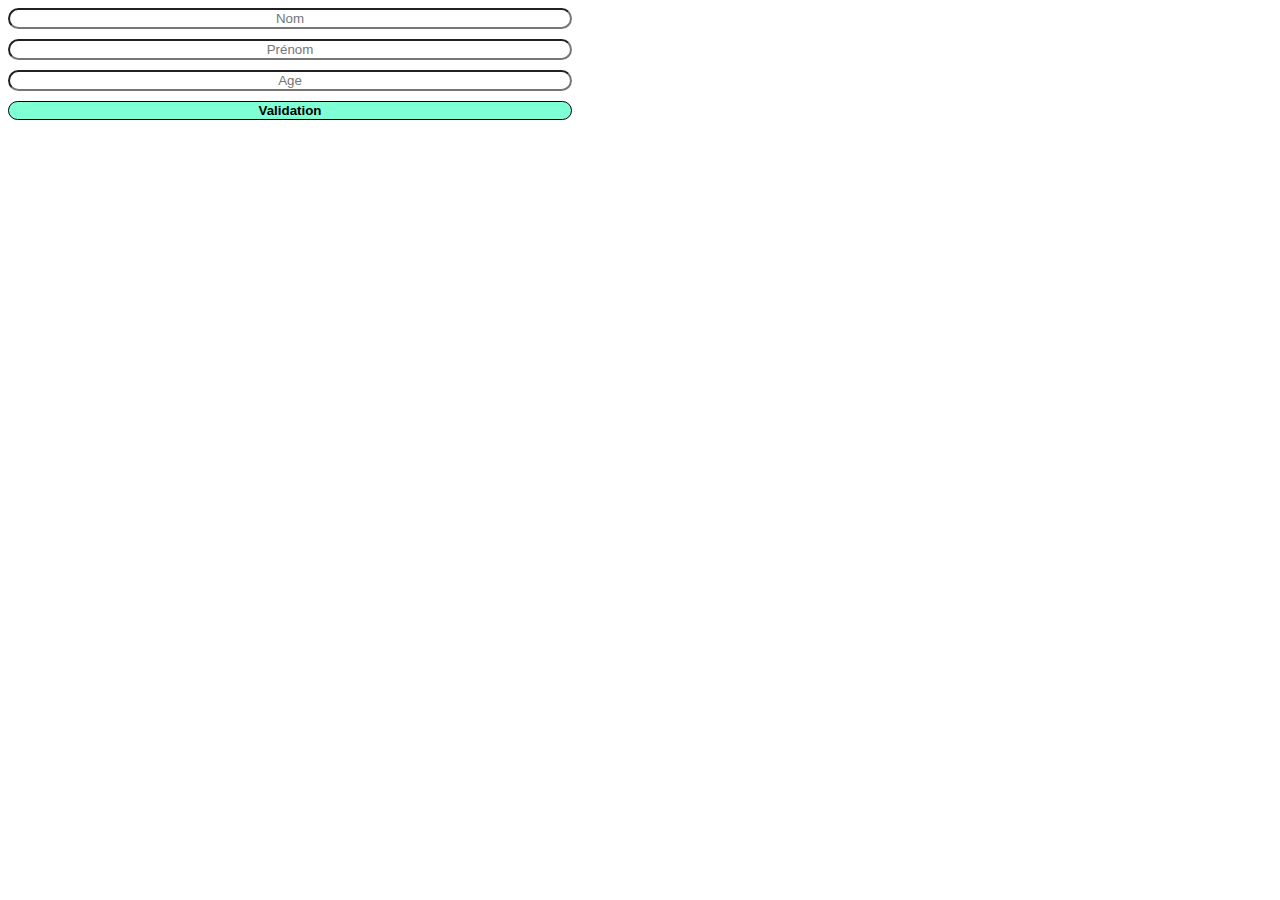
==== Index.html @ 7377583e "init" ====
<!DOCTYPE html>
<html lang="en">
  <head>
    <meta charset="UTF-8" />
    <meta name="viewport" content="width=device-width, initial-scale=1.0" />
    <title>Document</title>
    <link rel="stylesheet" href="Index.css" />
  </head>
  <body>
    <div class="presentation">
      <div class="sous_presentation">
        <input id="Nom" type="text" placeholder="Nom" />
        <input id="Prenom" type="text" placeholder="Prénom" />
        <input type="text" placeholder="Age" />
      </div>

      <button class="btn-1">Validation</button>
    </div>

    <script src="Index.js"></script>
  </body>
</html>
---- Index.css ----
.btn-1 {
    border-radius: 20px;
    border: 1px solid;
    margin-top: 10px;
    margin-right: 700px;
    background-color: aquamarine;
    font-weight: 700;
}

.sous_presentation {
    display: flex;
    flex-direction: column;
    margin-right: 700px;
    text-align: center;
    gap: 10px;
}

.sous_presentation input {
    border-radius: 20px;
    text-align: center;
}

.presentation {
    display: flex;
    flex-direction: column;
}
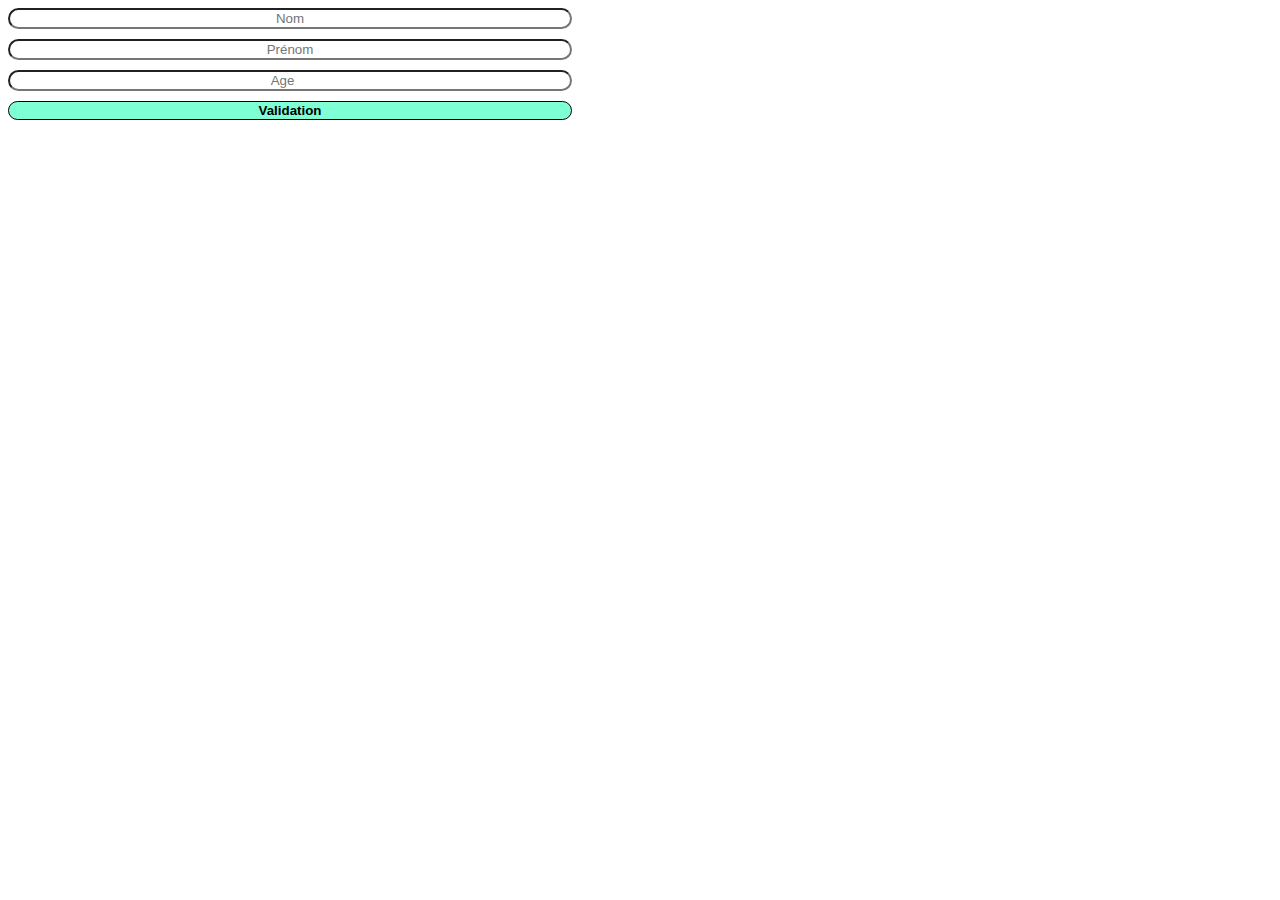
==== commit 197ddbfc: "ajout event listener nom et prenom" ====
--- a/Index.html
+++ b/Index.html
@@ -9,9 +9,9 @@
   <body>
     <div class="presentation">
       <div class="sous_presentation">
-        <input id="Nom" type="text" placeholder="Nom" />
-        <input id="Prenom" type="text" placeholder="Prénom" />
-        <input type="text" placeholder="Age" />
+        <input type="text" placeholder="Nom" />
+        <input type="text" placeholder="Prénom" />
+        <input type="number" placeholder="Age" />
       </div>
 
       <button class="btn-1">Validation</button>
--- a/Index.css
+++ b/Index.css
@@ -6,6 +6,11 @@
     margin-right: 700px;
     background-color: aquamarine;
     font-weight: 700;
+}
+
+.btn-2 {
+    background: red;
+    color: aliceblue;
 }
 
 .sous_presentation {
@@ -25,3 +30,7 @@
     display: flex;
     flex-direction: column;
 }
+
+.nom, .prenom {
+    color: red;
+}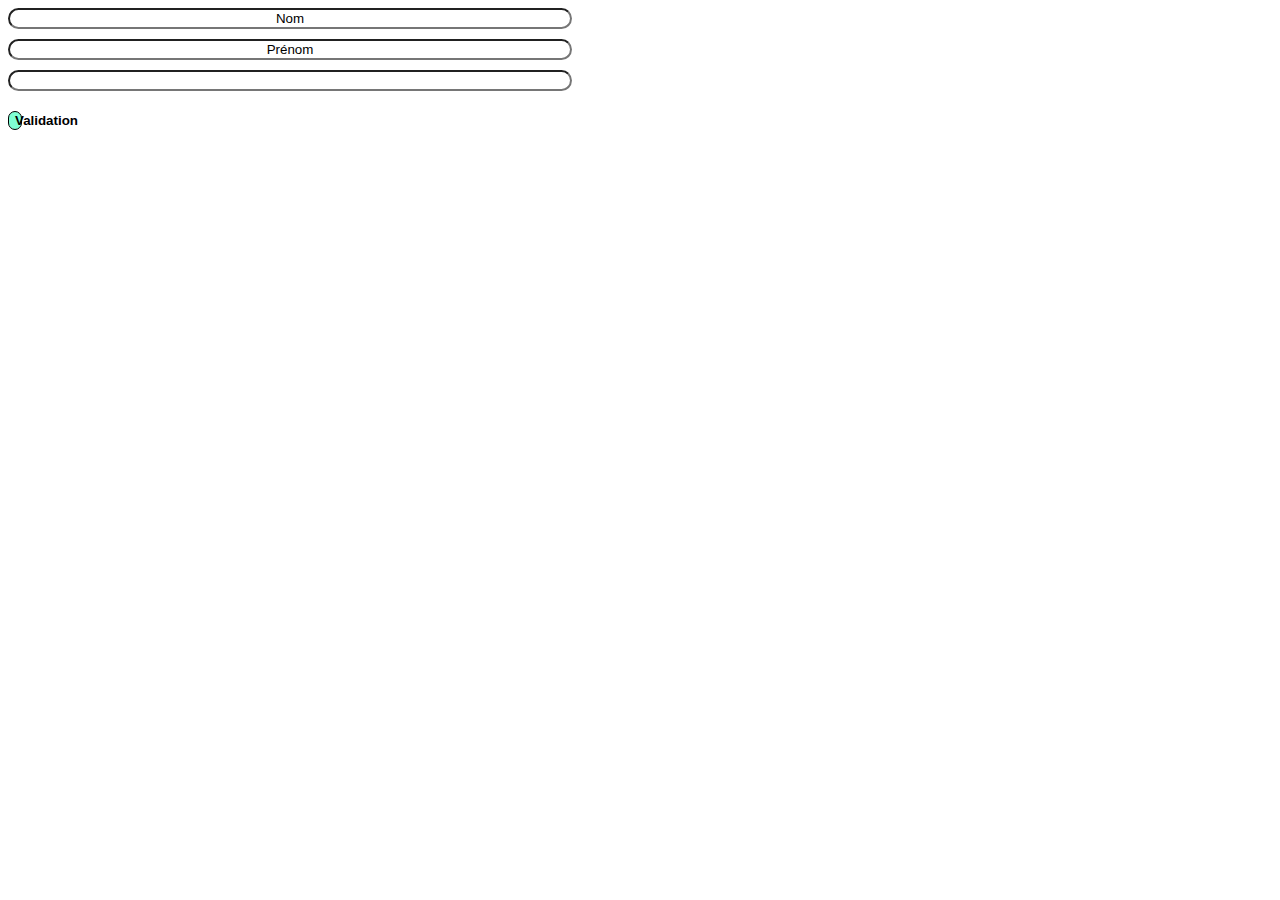
==== commit f5a91875: "modif faites" ====
--- a/Index.html
+++ b/Index.html
@@ -9,13 +9,13 @@
   <body>
     <div class="presentation">
       <div class="sous_presentation">
-        <input type="text" placeholder="Nom" />
-        <input type="text" placeholder="Prénom" />
-        <input type="number" placeholder="Age" />
+        <input type="text" value="Nom" id="nom" />
+        <input type="text" value="Prénom" id="prenom" />
+        <input type="number" value="Age" />
+        <button class="btn-1">Validation</button>
       </div>
-
-      <button class="btn-1">Validation</button>
     </div>
+    <div class="nom_prenom"></div>
 
     <script src="Index.js"></script>
   </body>
--- a/Index.css
+++ b/Index.css
@@ -32,5 +32,5 @@
 }
 
 .nom, .prenom {
-    color: red;
+    
 }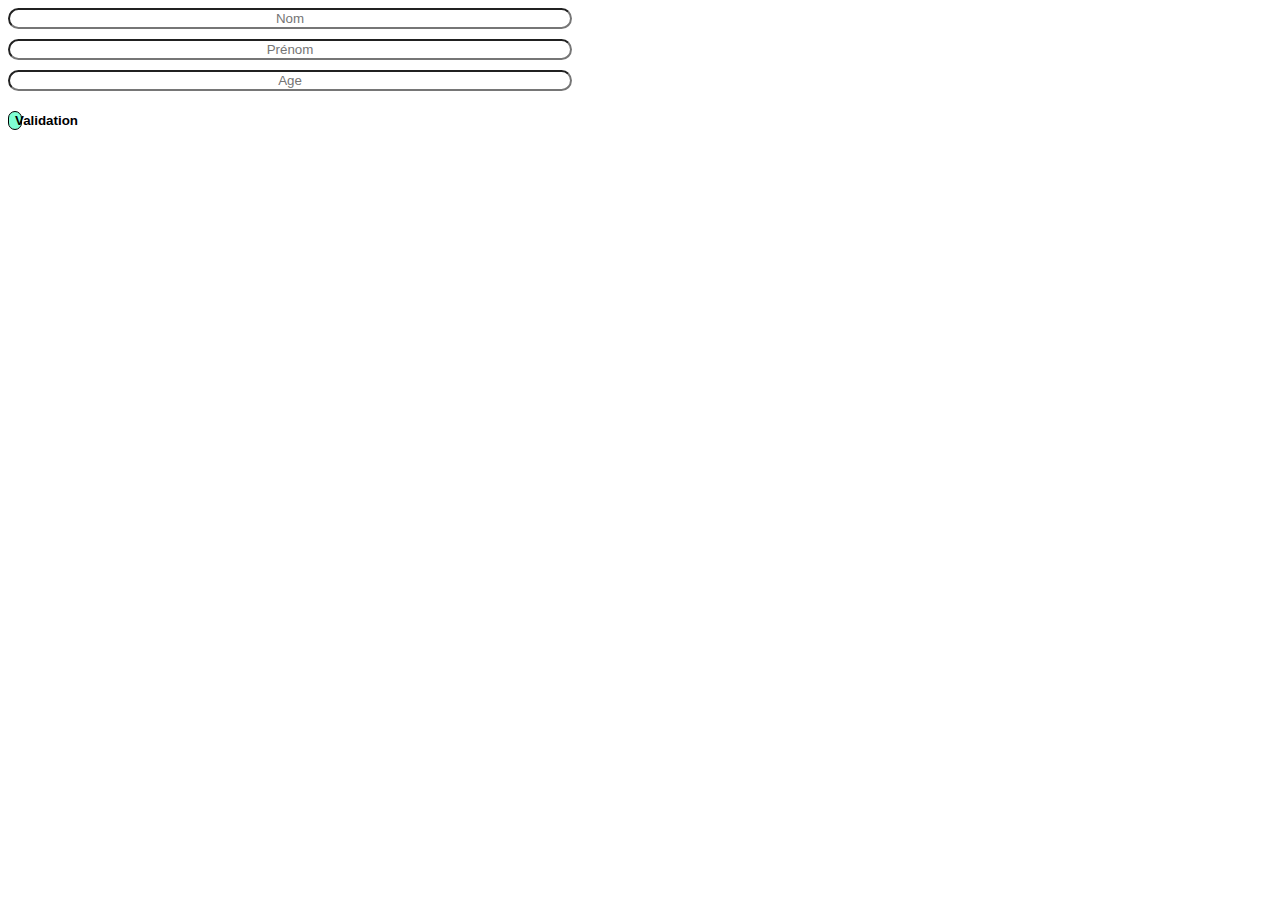
==== commit 94d2b576: "rajout boucle forEach" ====
--- a/Index.html
+++ b/Index.html
@@ -9,9 +9,9 @@
   <body>
     <div class="presentation">
       <div class="sous_presentation">
-        <input type="text" value="Nom" id="nom" />
-        <input type="text" value="Prénom" id="prenom" />
-        <input type="number" value="Age" />
+        <input type="text" placeholder="Nom" id="nom" />
+        <input type="text" placeholder="Prénom" id="prenom" />
+        <input type="texte" placeholder="Age" id="age"/>
         <button class="btn-1">Validation</button>
       </div>
     </div>
--- a/Index.css
+++ b/Index.css
@@ -32,5 +32,5 @@
 }
 
 .nom, .prenom {
-    
+    color: red;
 }